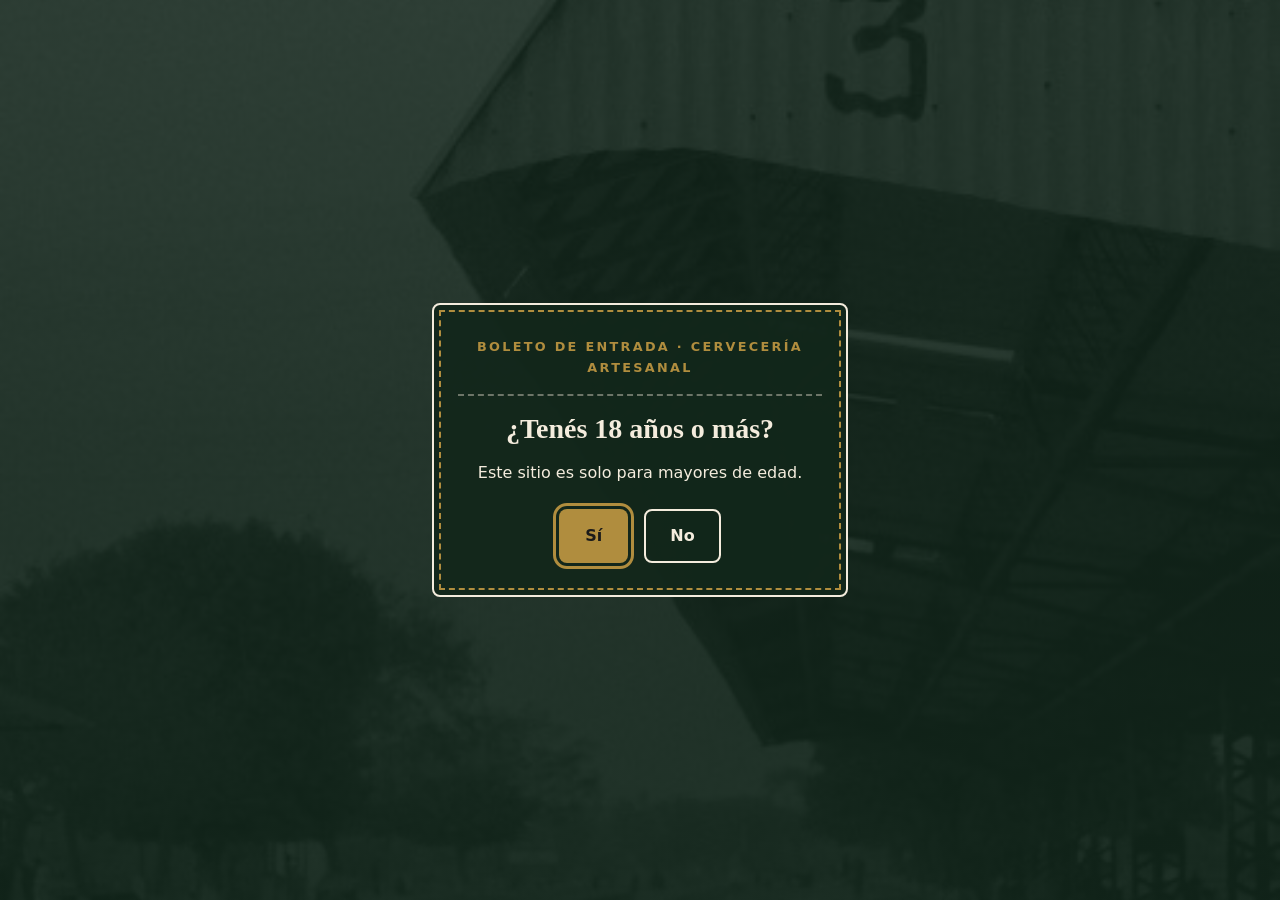
==== index.html @ 649aa167 "Update stylesheet and script paths in index.html" ====
<!DOCTYPE html>
<html lang="es">
<head>
  <meta charset="UTF-8" />
  <!-- viewport es obligatorio para que el diseño responsive funcione en celulares -->
  <meta name="viewport" content="width=device-width, initial-scale=1.0" />
  <title>ANDÉN · Cervecería Artesanal</title>
  <!-- Descripción que aparece en buscadores y al compartir el enlace -->
  <meta name="description" content="ANDÉN, cervecería artesanal argentina en formación. Fábrica y marca de cerveza con identidad ferroviaria." />
  <link rel="stylesheet" href="css/styles.css" />
</head>

<!-- La clase 'bloqueado' se quita con JavaScript cuando el visitante confirma su edad -->
<body class="bloqueado">

  <!-- Enlace oculto visible solo con teclado: permite saltar directo al contenido -->
  <a class="salto-contenido" href="#contenido">Saltar al contenido principal</a>

  <!-- ==========================================================
       COMPUERTA DE EDAD (+18)
       - Modal accesible: role="dialog", aria-modal,
         foco atrapado dentro y navegación con teclado.
       - De fondo: foto de andén vintage (decora vía CSS).
       ========================================================== -->
  <div class="compuerta-edad" id="compuerta-edad" role="dialog" aria-modal="true" aria-labelledby="titulo-compuerta">
    <div class="compuerta-caja">

      <!-- Paso 1: la pregunta -->
      <div id="compuerta-pregunta">
        <p class="compuerta-kicker">Boleto de entrada · Cervecería artesanal</p>
        <h1 class="compuerta-titulo" id="titulo-compuerta">¿Tenés 18 años o más?</h1>
        <p class="compuerta-texto">Este sitio es solo para mayores de edad.</p>
        <div class="compuerta-acciones">
          <button type="button" class="boton boton-primario" id="boton-si">Sí</button>
          <button type="button" class="boton boton-secundario" id="boton-no">No</button>
        </div>
      </div>

      <!-- Paso 2: mensaje de rechazo (oculto hasta que se necesite) -->
      <div id="compuerta-rechazo" hidden>
        <h2 class="compuerta-titulo" id="titulo-rechazo">No podés ingresar</h2>
        <p class="compuerta-texto">Este sitio es solo para mayores de 18 años. Gracias por tu comprensión.</p>
      </div>

    </div>
  </div>

  <!-- ==========================================================
       ENCABEZADO: logo textual con icono de locomotora y menú
       ========================================================== -->
  <header class="encabezado">
    <div class="contenedor encabezado-interno">
      <a class="logo" href="#inicio" aria-label="ANDÉN, ir al inicio">
        <!-- Icono decorativo de locomotora (se oculta a lectores de pantalla) -->
        <svg class="logo-icono" viewBox="0 0 24 24" width="26" height="26" aria-hidden="true" focusable="false">
          <path fill="currentColor" d="M12 2C8.7 2 7 2.8 7 4v7c0 1.2 2.1 2 5 2s5-.8 5-2V4c0-1.2-1.7-2-5-2zM5 5v5H3V5h2zm14 0h2v5h-2V5zM6.5 15a1.8 1.8 0 1 1 0 3.6A1.8 1.8 0 0 1 6.5 15zm11 0a1.8 1.8 0 1 1 0 3.6 1.8 1.8 0 0 1 0-3.6zM4 20.5h16V22H4v-1.5z"/>
        </svg>
        <span>ANDÉN</span>
      </a>
      <nav class="navegacion" aria-label="Navegación principal">
        <ul>
          <li><a href="#inicio">Inicio</a></li>
          <li><a href="#cervezas">Cervezas</a></li>
          <li><a href="#historia">Historia</a></li>
          <li><a href="#contacto">Contacto</a></li>
        </ul>
      </nav>
    </div>
  </header>

  <!-- ==========================================================
       CONTENIDO PRINCIPAL DE LA HOME
       ========================================================== -->
  <main id="contenido">

    <!-- Hero: presentación de la marca, con foto de estación de 1900 de fondo -->
    <section class="hero" id="inicio" aria-labelledby="titulo-hero">
      <div class="contenedor">
        <!-- Cartel colgante estilo estación -->
        <p class="hero-cartel">Estación ANDÉN · Cervecería artesanal</p>
        <h1 class="hero-titulo" id="titulo-hero">Cerveza de estación, hecha con oficio.</h1>
        <p class="hero-frase">Elaboramos cerveza como antes: despacio, con hierro y con paciencia.</p>
        <a class="boton boton-primario" href="#cervezas">Ver cervezas</a>
      </div>
    </section>

    <!-- Banda de vía férrea: separador decorativo entre secciones -->
    <div class="via" aria-hidden="true"></div>

    <!-- Cervezas: tarjetas de ejemplo con datos placeholder -->
    <section class="cervezas" id="cervezas" aria-labelledby="titulo-cervezas">
      <div class="contenedor">
        <h2 class="seccion-titulo" id="titulo-cervezas">Nuestras cervezas</h2>
        <p class="seccion-texto">Primeras recetas en desarrollo. Estos son los estilos que estamos afinando en la fábrica.</p>

        <div class="cervezas-lista">

          <!-- Tarjeta 1 -->
          <article class="tarjeta">
            <!-- Etiqueta visual de relleno; el texto alternativo la describe -->
            <div class="tarjeta-etiqueta tarjeta-etiqueta--roja" role="img" aria-label="Etiqueta de color rojo óxido de la cerveza Caldén"></div>
            <h3 class="tarjeta-nombre">Caldén</h3>
            <p class="tarjeta-estilo">Roja robusta</p>
            <p class="tarjeta-detalle">Notas a caramelo y pan tostado. Cuerpo pleno.</p>
            <p class="tarjeta-graduacion">5,5% vol. de alcohol</p>
          </article>

          <!-- Tarjeta 2 -->
          <article class="tarjeta">
            <div class="tarjeta-etiqueta tarjeta-etiqueta--dorada" role="img" aria-label="Etiqueta de color dorado viejo de la cerveza Quinto"></div>
            <h3 class="tarjeta-nombre">Quinto</h3>
            <p class="tarjeta-estilo">Rubia lupulada</p>
            <p class="tarjeta-detalle">Aromática y fresca. Amargor medio.</p>
            <p class="tarjeta-graduacion">5,0% vol. de alcohol</p>
          </article>

          <!-- Tarjeta 3 -->
          <article class="tarjeta">
            <div class="tarjeta-etiqueta tarjeta-etiqueta--negra" role="img" aria-label="Etiqueta de color verde oscuro de la cerveza Estación"></div>
            <h3 class="tarjeta-nombre">Estación</h3>
            <p class="tarjeta-estilo">Negra tostada</p>
            <p class="tarjeta-detalle">Café y chocolate amargo. Final seco.</p>
            <p class="tarjeta-graduacion">6,0% vol. de alcohol</p>
          </article>

        </div>
      </div>
    </section>

    <!-- Otra banda de vía antes del pie -->
    <div class="via" aria-hidden="true"></div>

  </main>

  <!-- ==========================================================
       PIE DE PÁGINA: aviso +18 y contacto placeholder
       ========================================================== -->
  <footer class="pie" id="contacto">
    <div class="contenedor pie-interno">
      <p class="pie-aviso">Prohibida la venta a menores de 18 años. Bebé con moderación.</p>
      <!-- <address> indica que es información de contacto -->
      <address class="pie-contacto">
        <p>contacto@anden.com.ar</p>
        <p>Estación Central, Argentina</p>
      </address>
      <p class="pie-credito">Fotografías de archivo: estaciones ferroviarias argentinas, circa 1900 (dominio público).</p>
    </div>
  </footer>

  <!-- El script va al final para que el HTML cargue primero -->
<script src="js/script.js"></script>
</body>
</html>
---- css/styles.css ----
/* ============================================================
   ANDÉN · styles.css
   Identidad: patrimonio ferroviario argentino.
   Hierro, verde oscuro, óxido, crema y dorado viejo.
   Fotos de archivo: carpeta /img (estación ca. 1900 y andén).

   Estrategia: MOBILE-FIRST.
   Estilos base para celular; se amplían con media queries.
   ============================================================ */

/* ---------- 1. Variables de color y valores reutilizables ---------- */
:root {
  --verde-oscuro: #1d3a2a;   /* verde profundo, color principal */
  --verde-sombra: #12261b;   /* verde casi negro, fondos oscuros */
  --oxido: #9a4b25;          /* naranja quemado del hierro oxidado */
  --crema: #f4ecdd;          /* crema viejo de carteles */
  --crema-suave: #faf5e9;    /* fondo general claro */
  --dorado: #b08d3e;         /* dorado viejo, acentos y foco */
  --hierro: #262626;         /* gris oscuro para textos */
  --borde: #d8cdb6;          /* bordes suaves */
  --radio: 0.5rem;           /* redondeado estándar */
}

/* ---------- 2. Reset básico y tipografías ---------- */
/* Con box-sizing: border-box el padding no agranda las cajas */
*,
*::before,
*::after {
  box-sizing: border-box;
}

html {
  scroll-behavior: smooth; /* desplazamiento suave al navegar por anclas */
}

body {
  margin: 0;
  font-family: system-ui, -apple-system, "Segoe UI", Roboto, sans-serif;
  color: var(--hierro);
  background-color: var(--crema-suave);
  line-height: 1.6;
}

/* Títulos con serif robusta, al estilo de carteles ferroviarios */
h1,
h2,
h3 {
  font-family: Georgia, "Times New Roman", serif;
  line-height: 1.2;
  margin: 0 0 0.5em;
}

p {
  margin: 0 0 1em;
}

/* ---------- 3. Accesibilidad: foco visible siempre ---------- */
a:focus-visible,
button:focus-visible,
[tabindex="-1"]:focus-visible {
  outline: 3px solid var(--dorado);
  outline-offset: 3px;
}

/* Respeta usuarios que prefieren menos animación */
@media (prefers-reduced-motion: reduce) {
  html {
    scroll-behavior: auto;
  }
}

/* ---------- 4. Utilidades ---------- */
/* Contenedor centrado que no se estira de más en pantallas grandes */
.contenedor {
  width: min(100% - 2rem, 70rem);
  margin-inline: auto;
}

/* Enlace "saltar al contenido": oculto hasta recibir foco con teclado */
.salto-contenido {
  position: absolute;
  top: -100%;
  left: 1rem;
  z-index: 200;
  padding: 0.75rem 1rem;
  background: var(--verde-oscuro);
  color: var(--crema);
  border-radius: var(--radio);
}
.salto-contenido:focus {
  top: 1rem;
}

/* ---------- 5. Botones ---------- */
.boton {
  display: inline-block;
  font: inherit;            /* hereda la tipografía del cuerpo */
  font-weight: 700;
  padding: 0.75rem 1.5rem;
  border: 2px solid transparent;
  border-radius: var(--radio);
  cursor: pointer;
  text-decoration: none;
  text-align: center;
}
.boton-primario {
  background: var(--dorado);
  color: #1a1a1a;
}
.boton-primario:hover {
  background: #c39c47;
}
.boton-secundario {
  background: transparent;
  color: var(--crema);
  border-color: var(--crema);
}
.boton-secundario:hover {
  background: rgba(244, 236, 221, 0.12);
}

/* ---------- 6. Compuerta de edad ---------- */
/* Cubre toda la pantalla por encima de todo (z-index alto).
   De fondo: foto de andén vintage con velo verde oscuro
   para que el texto conserve contraste. */
.compuerta-edad {
  position: fixed;
  inset: 0;
  z-index: 100;
  display: grid;
  place-items: center;
  padding: 1rem;
  color: var(--crema);
  background-color: var(--verde-sombra); /* respaldo si la foto no carga */
  background-image:
    linear-gradient(rgba(18, 38, 27, 0.82), rgba(18, 38, 27, 0.9)),
    url("../img/anden-vintage.jpg");
  background-size: cover;
  background-position: center;
}

/* Cuando JavaScript le pone el atributo hidden a la compuerta,
   esta regla gana por especificidad (clase + atributo) sobre el
   display: grid de .compuerta-edad. Así se oculta sin !important. */
.compuerta-edad[hidden] {
  display: none;
}

/* La caja tiene forma de boleto: doble borde crema y línea cortada */
.compuerta-caja {
  width: min(100%, 26rem);
  padding: 2rem 1.5rem;
  text-align: center;
  background: rgba(18, 38, 27, 0.92);
  border: 2px solid var(--crema);
  outline: 2px dashed var(--dorado);
  outline-offset: -0.6rem;
  border-radius: var(--radio);
}
.compuerta-kicker {
  padding-bottom: 1rem;
  margin-bottom: 1rem;
  color: var(--dorado);
  font-size: 0.8rem;
  font-weight: 700;
  letter-spacing: 0.18em;
  text-transform: uppercase;
  border-bottom: 2px dashed rgba(244, 236, 221, 0.4); /* línea de boleto */
}
.compuerta-titulo {
  font-size: 1.75rem;
}
.compuerta-acciones {
  display: flex;
  justify-content: center;
  gap: 1rem;
  margin-top: 1.5rem;
}

/* Mientras el sitio está bloqueado, el contenido queda oculto
   (también para tecnologías asistivas, porque no se renderiza) */
body.bloqueado {
  overflow: hidden; /* evita que se desplace el fondo */
}
body.bloqueado .encabezado,
body.bloqueado main,
body.bloqueado .pie {
  display: none;
}
/* ---------- 7. Encabezado ---------- */
/* Cartel de estación: verde oscuro con filete dorado */
.encabezado {
  background: var(--verde-oscuro);
  color: var(--crema);
  border-bottom: 4px solid var(--dorado);
}
/* En celular: logo arriba y menú debajo, centrados.
   En pantallas grandes pasan a una misma fila (ver media query). */
.encabezado-interno {
  display: flex;
  flex-direction: column;
  align-items: center;
  gap: 0.5rem;
  padding: 1rem 0;
}
.logo {
  display: inline-flex;
  align-items: center;
  gap: 0.6rem;
  font-family: Georgia, "Times New Roman", serif;
  font-size: 2rem;
  font-weight: 700;
  letter-spacing: 0.15em;
  color: var(--crema);
  text-decoration: none;
}
.logo-icono {
  color: var(--dorado); /* la locomotora va en dorado viejo */
}
.navegacion ul {
  display: flex;
  flex-wrap: wrap;
  justify-content: center;
  gap: 0.25rem 1.25rem;
  margin: 0;
  padding: 0;
  list-style: none;
}
.navegacion a {
  display: inline-block;
  padding: 0.35rem 0.1rem;
  color: var(--crema);
  text-decoration: none;
  border-bottom: 2px solid transparent;
}
.navegacion a:hover {
  border-color: var(--dorado);
}

/* ---------- 8. Hero: estación de trenes de fondo ---------- */
/* Foto de archivo de una estación argentina (ca. 1900) con un
   velo verde que oscurece hacia abajo para leer el texto. */
.hero {
  min-height: 82vh;              /* casi toda la pantalla, para darle drama */
  display: grid;
  align-items: center;
  padding: 4.5rem 0;
  text-align: center;
  color: var(--crema);
  background-color: var(--verde-sombra); /* respaldo si la foto no carga */
  background-image:
    linear-gradient(rgba(18, 38, 27, 0.45), rgba(18, 38, 27, 0.9)),
    url("../img/estacion-1900.jpg");
  background-size: cover;
  background-position: center;
}
/* Cartel colgante estilo nombre de estación */
.hero-cartel {
  display: inline-block;
  padding: 0.45rem 1.4rem;
  margin-bottom: 1.25rem;
  font-family: Georgia, "Times New Roman", serif;
  font-size: 0.85rem;
  font-weight: 700;
  letter-spacing: 0.18em;
  text-transform: uppercase;
  color: var(--dorado);
  background: rgba(18, 38, 27, 0.75);
  border: 2px solid var(--dorado);
  border-radius: 0.25rem;
}
/* clamp() hace que el título crezca entre 2rem y 3.5rem según la pantalla */
.hero-titulo {
  font-size: clamp(2rem, 6vw, 3.5rem);
  text-shadow: 0 2px 12px rgba(0, 0, 0, 0.5); /* mejora lectura sobre la foto */
}
.hero-frase {
  max-width: 32rem;
  margin-inline: auto;
  font-size: 1.125rem;
  text-shadow: 0 1px 8px rgba(0, 0, 0, 0.6);
}

/* ---------- 9. Vía férrea: separador decorativo ---------- */
/* Dos rieles grises (arriba y abajo) con durmientes de madera
   repetidos, sobre balasto oscuro. Todo hecho con CSS, sin imágenes. */
.via {
  height: 1.5rem;
  background-color: #2e241b; /* balasto */
  background-image:
    linear-gradient(#9a9a9a, #9a9a9a),
    linear-gradient(#9a9a9a, #9a9a9a),
    repeating-linear-gradient(90deg, #55402e 0 0.4rem, transparent 0.4rem 1.05rem);
  background-size: 100% 0.22rem, 100% 0.22rem, 100% 0.6rem;
  background-position: top, bottom, center;
  background-repeat: no-repeat, no-repeat, repeat-x;
}

/* ---------- 10. Sección Cervezas ---------- */
.cervezas {
  padding: 3.5rem 0;
}
.seccion-titulo {
  color: var(--verde-oscuro);
  font-size: 2rem;
}
.seccion-texto {
  max-width: 40rem;
}
/* Grid de una columna en celular; 3 columnas en escritorio */
.cervezas-lista {
  display: grid;
  gap: 1.5rem;
  margin-top: 2rem;
}
.tarjeta {
  padding: 1.5rem;
  background: #ffffff;
  border: 1px solid var(--borde);
  border-top: 6px solid var(--oxido);
  border-radius: var(--radio);
}
/* Rectángulo de color que simula la etiqueta de la botella.
   Es decorativo pero con nombre accesible (role="img" + aria-label en el HTML). */
.tarjeta-etiqueta {
  height: 7rem;
  margin-bottom: 1rem;
  border-radius: var(--radio);
}
.tarjeta-etiqueta--roja {
  background: linear-gradient(135deg, var(--oxido), #6f3319);
}
.tarjeta-etiqueta--dorada {
  background: linear-gradient(135deg, var(--dorado), #8a6c2c);
}
.tarjeta-etiqueta--negra {
  background: linear-gradient(135deg, var(--verde-oscuro), var(--verde-sombra));
}
.tarjeta-nombre {
  margin-bottom: 0.1em;
  color: var(--verde-oscuro);
  font-size: 1.5rem;
}
.tarjeta-estilo {
  margin-bottom: 0.75em;
  color: var(--oxido);
  font-size: 0.8rem;
  font-weight: 700;
  letter-spacing: 0.08em;
  text-transform: uppercase;
}
.tarjeta-graduacion {
  margin-bottom: 0;
  color: #555555;
  font-size: 0.875rem;
}

/* ---------- 11. Pie de página ---------- */
.pie {
  padding: 2.5rem 0;
  text-align: center;
  background: var(--verde-sombra);
  color: var(--crema);
  border-top: 4px solid var(--dorado);
}
.pie-aviso {
  font-weight: 700;
  color: var(--dorado);
}
.pie-contacto {
  font-style: normal; /* <address> viene en cursiva por defecto */
}
.pie-contacto p {
  margin-bottom: 0.25rem;
}
.pie-credito {
  margin-top: 1.25rem;
  margin-bottom: 0;
  font-size: 0.75rem;
  color: rgba(244, 236, 221, 0.55);
}

/* ---------- 12. Media queries: pantallas grandes ---------- */
@media (min-width: 48rem) {
  /* Encabezado en una fila: logo a la izquierda, menú a la derecha */
  .encabezado-interno {
    flex-direction: row;
    justify-content: space-between;
  }
  .navegacion ul {
    justify-content: flex-end;
  }
  /* Tres tarjetas de cerveza por fila */
  .cervezas-lista {
    grid-template-columns: repeat(3, 1fr);
  }
}
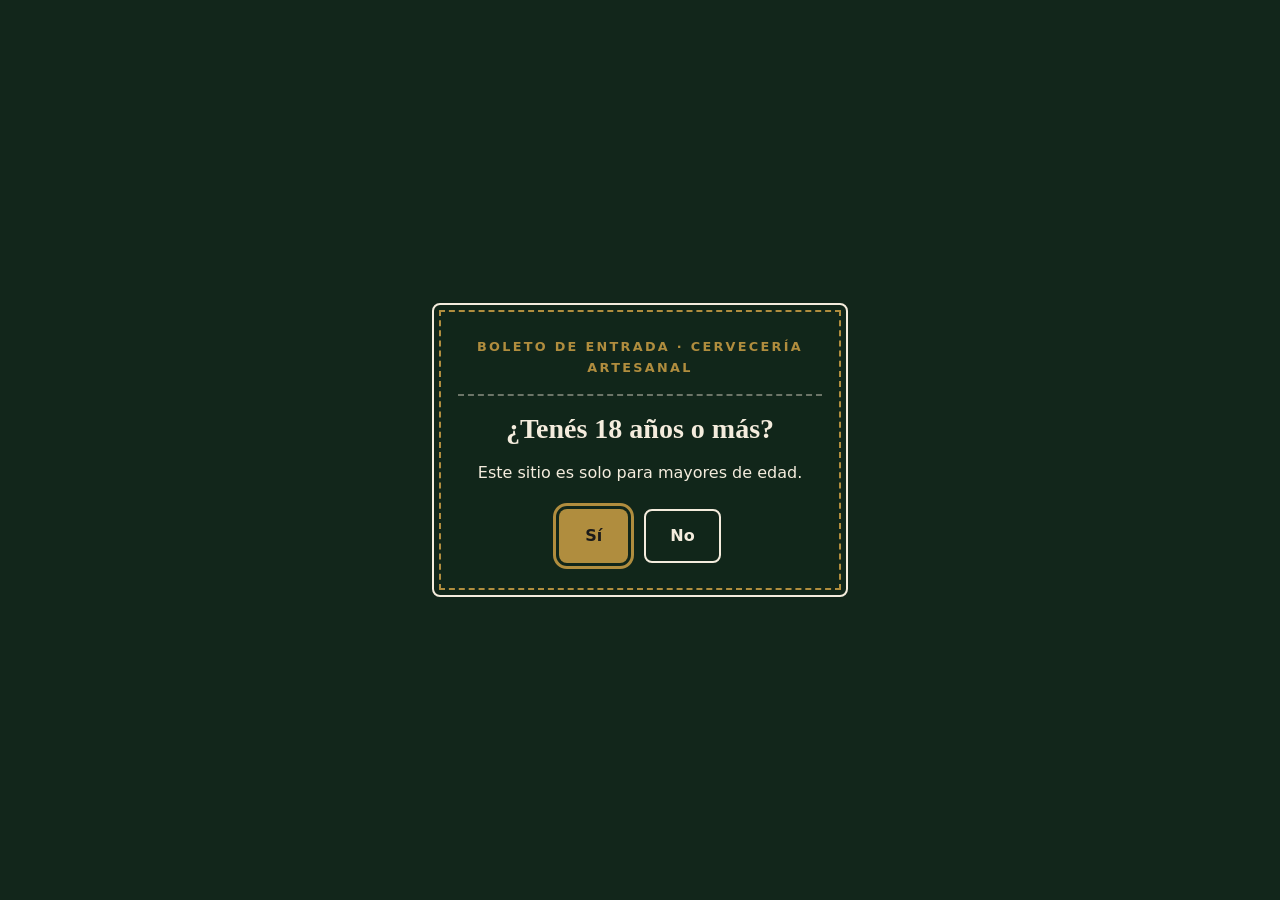
==== commit a9f4b6af: "Update index.html" ====
--- a/index.html
+++ b/index.html
@@ -2,30 +2,21 @@
 <html lang="es">
 <head>
   <meta charset="UTF-8" />
-  <!-- viewport es obligatorio para que el diseño responsive funcione en celulares -->
   <meta name="viewport" content="width=device-width, initial-scale=1.0" />
-  <title>ANDÉN · Cervecería Artesanal</title>
-  <!-- Descripción que aparece en buscadores y al compartir el enlace -->
-  <meta name="description" content="ANDÉN, cervecería artesanal argentina en formación. Fábrica y marca de cerveza con identidad ferroviaria." />
+  <title>ANDÉN · Cervecería Artesanal Argentina</title>
+  <meta name="description" content="ANDÉN, cervecería artesanal argentina. El sabor de lo artesanal, la esencia de nuestra ciudad. Cerveza para compartir, con identidad ferroviaria." />
   <link rel="stylesheet" href="css/styles.css" />
 </head>
 
-<!-- La clase 'bloqueado' se quita con JavaScript cuando el visitante confirma su edad -->
 <body class="bloqueado">
 
-  <!-- Enlace oculto visible solo con teclado: permite saltar directo al contenido -->
   <a class="salto-contenido" href="#contenido">Saltar al contenido principal</a>
 
   <!-- ==========================================================
        COMPUERTA DE EDAD (+18)
-       - Modal accesible: role="dialog", aria-modal,
-         foco atrapado dentro y navegación con teclado.
-       - De fondo: foto de andén vintage (decora vía CSS).
        ========================================================== -->
   <div class="compuerta-edad" id="compuerta-edad" role="dialog" aria-modal="true" aria-labelledby="titulo-compuerta">
     <div class="compuerta-caja">
-
-      <!-- Paso 1: la pregunta -->
       <div id="compuerta-pregunta">
         <p class="compuerta-kicker">Boleto de entrada · Cervecería artesanal</p>
         <h1 class="compuerta-titulo" id="titulo-compuerta">¿Tenés 18 años o más?</h1>
@@ -35,23 +26,19 @@
           <button type="button" class="boton boton-secundario" id="boton-no">No</button>
         </div>
       </div>
-
-      <!-- Paso 2: mensaje de rechazo (oculto hasta que se necesite) -->
       <div id="compuerta-rechazo" hidden>
         <h2 class="compuerta-titulo" id="titulo-rechazo">No podés ingresar</h2>
         <p class="compuerta-texto">Este sitio es solo para mayores de 18 años. Gracias por tu comprensión.</p>
       </div>
-
     </div>
   </div>
 
   <!-- ==========================================================
-       ENCABEZADO: logo textual con icono de locomotora y menú
+       ENCABEZADO
        ========================================================== -->
   <header class="encabezado">
     <div class="contenedor encabezado-interno">
-      <a class="logo" href="#inicio" aria-label="ANDÉN, ir al inicio">
-        <!-- Icono decorativo de locomotora (se oculta a lectores de pantalla) -->
+      <a class="logo" href="index.html" aria-label="ANDÉN, ir al inicio">
         <svg class="logo-icono" viewBox="0 0 24 24" width="26" height="26" aria-hidden="true" focusable="false">
           <path fill="currentColor" d="M12 2C8.7 2 7 2.8 7 4v7c0 1.2 2.1 2 5 2s5-.8 5-2V4c0-1.2-1.7-2-5-2zM5 5v5H3V5h2zm14 0h2v5h-2V5zM6.5 15a1.8 1.8 0 1 1 0 3.6A1.8 1.8 0 0 1 6.5 15zm11 0a1.8 1.8 0 1 1 0 3.6 1.8 1.8 0 0 1 0-3.6zM4 20.5h16V22H4v-1.5z"/>
         </svg>
@@ -59,95 +46,84 @@
       </a>
       <nav class="navegacion" aria-label="Navegación principal">
         <ul>
-          <li><a href="#inicio">Inicio</a></li>
-          <li><a href="#cervezas">Cervezas</a></li>
-          <li><a href="#historia">Historia</a></li>
-          <li><a href="#contacto">Contacto</a></li>
+          <li><a href="index.html" aria-current="page">Inicio</a></li>
+          <li><a href="cervezas.html">Cervezas</a></li>
+          <li><a href="index.html#contacto">Contacto</a></li>
         </ul>
       </nav>
     </div>
   </header>
 
   <!-- ==========================================================
-       CONTENIDO PRINCIPAL DE LA HOME
+       HOME
        ========================================================== -->
   <main id="contenido">
 
-    <!-- Hero: presentación de la marca, con foto de estación de 1900 de fondo -->
+    <!-- Hero -->
     <section class="hero" id="inicio" aria-labelledby="titulo-hero">
       <div class="contenedor">
-        <!-- Cartel colgante estilo estación -->
-        <p class="hero-cartel">Estación ANDÉN · Cervecería artesanal</p>
-        <h1 class="hero-titulo" id="titulo-hero">Cerveza de estación, hecha con oficio.</h1>
-        <p class="hero-frase">Elaboramos cerveza como antes: despacio, con hierro y con paciencia.</p>
-        <a class="boton boton-primario" href="#cervezas">Ver cervezas</a>
+        <p class="hero-cartel">Cervecería artesanal argentina</p>
+        <h1 class="hero-titulo" id="titulo-hero">El sabor de lo artesanal, la esencia de nuestra ciudad</h1>
+        <p class="hero-frase">Cerveza artesanal para compartir, con la identidad de nuestro patrimonio ferroviario.</p>
+        <a class="boton boton-primario" href="cervezas.html">Ver cervezas</a>
       </div>
     </section>
 
-    <!-- Banda de vía férrea: separador decorativo entre secciones -->
     <div class="via" aria-hidden="true"></div>
 
-    <!-- Cervezas: tarjetas de ejemplo con datos placeholder -->
-    <section class="cervezas" id="cervezas" aria-labelledby="titulo-cervezas">
+    <!-- Presentación breve -->
+    <section class="presentacion" aria-labelledby="titulo-presentacion">
       <div class="contenedor">
-        <h2 class="seccion-titulo" id="titulo-cervezas">Nuestras cervezas</h2>
-        <p class="seccion-texto">Primeras recetas en desarrollo. Estos son los estilos que estamos afinando en la fábrica.</p>
-
-        <div class="cervezas-lista">
-
-          <!-- Tarjeta 1 -->
-          <article class="tarjeta">
-            <!-- Etiqueta visual de relleno; el texto alternativo la describe -->
-            <div class="tarjeta-etiqueta tarjeta-etiqueta--roja" role="img" aria-label="Etiqueta de color rojo óxido de la cerveza Caldén"></div>
-            <h3 class="tarjeta-nombre">Caldén</h3>
-            <p class="tarjeta-estilo">Roja robusta</p>
-            <p class="tarjeta-detalle">Notas a caramelo y pan tostado. Cuerpo pleno.</p>
-            <p class="tarjeta-graduacion">5,5% vol. de alcohol</p>
-          </article>
-
-          <!-- Tarjeta 2 -->
-          <article class="tarjeta">
-            <div class="tarjeta-etiqueta tarjeta-etiqueta--dorada" role="img" aria-label="Etiqueta de color dorado viejo de la cerveza Quinto"></div>
-            <h3 class="tarjeta-nombre">Quinto</h3>
-            <p class="tarjeta-estilo">Rubia lupulada</p>
-            <p class="tarjeta-detalle">Aromática y fresca. Amargor medio.</p>
-            <p class="tarjeta-graduacion">5,0% vol. de alcohol</p>
-          </article>
-
-          <!-- Tarjeta 3 -->
-          <article class="tarjeta">
-            <div class="tarjeta-etiqueta tarjeta-etiqueta--negra" role="img" aria-label="Etiqueta de color verde oscuro de la cerveza Estación"></div>
-            <h3 class="tarjeta-nombre">Estación</h3>
-            <p class="tarjeta-estilo">Negra tostada</p>
-            <p class="tarjeta-detalle">Café y chocolate amargo. Final seco.</p>
-            <p class="tarjeta-graduacion">6,0% vol. de alcohol</p>
-          </article>
-
-        </div>
+        <h2 class="seccion-titulo" id="titulo-presentacion">Una fábrica con nombre de andén</h2>
+        <p class="seccion-texto">
+          Andén es una fábrica y marca de cerveza artesanal argentina en formación.
+          Producimos en lotes chicos, con recetas propias y la identidad del
+          patrimonio ferroviario que nos vio crecer.
+        </p>
       </div>
     </section>
 
-    <!-- Otra banda de vía antes del pie -->
+    <div class="via" aria-hidden="true"></div>
+
+    <!-- Primeras recetas: foto grupal -->
+    <section class="cervezas" id="cervezas" aria-labelledby="titulo-cervezas">
+      <div class="contenedor">
+        <h2 class="seccion-titulo" id="titulo-cervezas">Nuestras primeras recetas</h2>
+        <p class="seccion-texto">Tres estilos, tres inspiraciones de la zona. Producimos en lotes chicos.</p>
+
+        <img
+          class="cervezas-grupo"
+          src="img/cervezas-grupo.jpg"
+          alt="Las tres cervezas de Andén: Caldén roja robusta, Quinto rubia lupulada y Estación negra tostada, sobre una mesa de madera con un cartel de ANDÉN y una locomotora antigua de fondo."
+        />
+
+        <p class="cervezas-cta">
+          <a class="boton boton-primario" href="cervezas.html">Ver todas las cervezas</a>
+        </p>
+      </div>
+    </section>
+
     <div class="via" aria-hidden="true"></div>
 
   </main>
 
   <!-- ==========================================================
-       PIE DE PÁGINA: aviso +18 y contacto placeholder
+       PIE DE PÁGINA
        ========================================================== -->
   <footer class="pie" id="contacto">
     <div class="contenedor pie-interno">
       <p class="pie-aviso">Prohibida la venta a menores de 18 años. Bebé con moderación.</p>
-      <!-- <address> indica que es información de contacto -->
       <address class="pie-contacto">
         <p>contacto@anden.com.ar</p>
         <p>Estación Central, Argentina</p>
       </address>
+      <p class="pie-pedido">
+        <a class="boton boton-primario" href="pedido.html">Hacer un pedido</a>
+      </p>
       <p class="pie-credito">Fotografías de archivo: estaciones ferroviarias argentinas, circa 1900 (dominio público).</p>
     </div>
   </footer>
 
-  <!-- El script va al final para que el HTML cargue primero -->
-<script src="js/script.js"></script>
+  <script src="js/script.js"></script>
 </body>
 </html>
--- a/css/styles.css
+++ b/css/styles.css
@@ -10,19 +10,18 @@
 
 /* ---------- 1. Variables de color y valores reutilizables ---------- */
 :root {
-  --verde-oscuro: #1d3a2a;   /* verde profundo, color principal */
-  --verde-sombra: #12261b;   /* verde casi negro, fondos oscuros */
-  --oxido: #9a4b25;          /* naranja quemado del hierro oxidado */
-  --crema: #f4ecdd;          /* crema viejo de carteles */
-  --crema-suave: #faf5e9;    /* fondo general claro */
-  --dorado: #b08d3e;         /* dorado viejo, acentos y foco */
-  --hierro: #262626;         /* gris oscuro para textos */
-  --borde: #d8cdb6;          /* bordes suaves */
-  --radio: 0.5rem;           /* redondeado estándar */
+  --verde-oscuro: #1d3a2a;
+  --verde-sombra: #12261b;
+  --oxido: #9a4b25;
+  --crema: #f4ecdd;
+  --crema-suave: #faf5e9;
+  --dorado: #b08d3e;
+  --hierro: #262626;
+  --borde: #d8cdb6;
+  --radio: 0.5rem;
 }
 
 /* ---------- 2. Reset básico y tipografías ---------- */
-/* Con box-sizing: border-box el padding no agranda las cajas */
 *,
 *::before,
 *::after {
@@ -30,7 +29,7 @@
 }
 
 html {
-  scroll-behavior: smooth; /* desplazamiento suave al navegar por anclas */
+  scroll-behavior: smooth;
 }
 
 body {
@@ -41,7 +40,6 @@
   line-height: 1.6;
 }
 
-/* Títulos con serif robusta, al estilo de carteles ferroviarios */
 h1,
 h2,
 h3 {
@@ -54,6 +52,11 @@
   margin: 0 0 1em;
 }
 
+img {
+  max-width: 100%;
+  height: auto;
+}
+
 /* ---------- 3. Accesibilidad: foco visible siempre ---------- */
 a:focus-visible,
 button:focus-visible,
@@ -62,7 +65,6 @@
   outline-offset: 3px;
 }
 
-/* Respeta usuarios que prefieren menos animación */
 @media (prefers-reduced-motion: reduce) {
   html {
     scroll-behavior: auto;
@@ -70,13 +72,11 @@
 }
 
 /* ---------- 4. Utilidades ---------- */
-/* Contenedor centrado que no se estira de más en pantallas grandes */
 .contenedor {
   width: min(100% - 2rem, 70rem);
   margin-inline: auto;
 }
 
-/* Enlace "saltar al contenido": oculto hasta recibir foco con teclado */
 .salto-contenido {
   position: absolute;
   top: -100%;
@@ -94,7 +94,7 @@
 /* ---------- 5. Botones ---------- */
 .boton {
   display: inline-block;
-  font: inherit;            /* hereda la tipografía del cuerpo */
+  font: inherit;
   font-weight: 700;
   padding: 0.75rem 1.5rem;
   border: 2px solid transparent;
@@ -118,11 +118,19 @@
 .boton-secundario:hover {
   background: rgba(244, 236, 221, 0.12);
 }
+.boton-whatsapp {
+  background: #25d366;
+  color: #ffffff;
+}
+.boton-whatsapp:hover {
+  background: #1eb956;
+}
+.boton:disabled {
+  opacity: 0.55;
+  cursor: not-allowed;
+}
 
 /* ---------- 6. Compuerta de edad ---------- */
-/* Cubre toda la pantalla por encima de todo (z-index alto).
-   De fondo: foto de andén vintage con velo verde oscuro
-   para que el texto conserve contraste. */
 .compuerta-edad {
   position: fixed;
   inset: 0;
@@ -131,7 +139,7 @@
   place-items: center;
   padding: 1rem;
   color: var(--crema);
-  background-color: var(--verde-sombra); /* respaldo si la foto no carga */
+  background-color: var(--verde-sombra);
   background-image:
     linear-gradient(rgba(18, 38, 27, 0.82), rgba(18, 38, 27, 0.9)),
     url("../img/anden-vintage.jpg");
@@ -139,14 +147,10 @@
   background-position: center;
 }
 
-/* Cuando JavaScript le pone el atributo hidden a la compuerta,
-   esta regla gana por especificidad (clase + atributo) sobre el
-   display: grid de .compuerta-edad. Así se oculta sin !important. */
 .compuerta-edad[hidden] {
   display: none;
 }
 
-/* La caja tiene forma de boleto: doble borde crema y línea cortada */
 .compuerta-caja {
   width: min(100%, 26rem);
   padding: 2rem 1.5rem;
@@ -165,7 +169,7 @@
   font-weight: 700;
   letter-spacing: 0.18em;
   text-transform: uppercase;
-  border-bottom: 2px dashed rgba(244, 236, 221, 0.4); /* línea de boleto */
+  border-bottom: 2px dashed rgba(244, 236, 221, 0.4);
 }
 .compuerta-titulo {
   font-size: 1.75rem;
@@ -177,25 +181,21 @@
   margin-top: 1.5rem;
 }
 
-/* Mientras el sitio está bloqueado, el contenido queda oculto
-   (también para tecnologías asistivas, porque no se renderiza) */
 body.bloqueado {
-  overflow: hidden; /* evita que se desplace el fondo */
+  overflow: hidden;
 }
 body.bloqueado .encabezado,
 body.bloqueado main,
 body.bloqueado .pie {
   display: none;
 }
+
 /* ---------- 7. Encabezado ---------- */
-/* Cartel de estación: verde oscuro con filete dorado */
 .encabezado {
   background: var(--verde-oscuro);
   color: var(--crema);
   border-bottom: 4px solid var(--dorado);
 }
-/* En celular: logo arriba y menú debajo, centrados.
-   En pantallas grandes pasan a una misma fila (ver media query). */
 .encabezado-interno {
   display: flex;
   flex-direction: column;
@@ -215,7 +215,7 @@
   text-decoration: none;
 }
 .logo-icono {
-  color: var(--dorado); /* la locomotora va en dorado viejo */
+  color: var(--dorado);
 }
 .navegacion ul {
   display: flex;
@@ -236,25 +236,25 @@
 .navegacion a:hover {
   border-color: var(--dorado);
 }
-
-/* ---------- 8. Hero: estación de trenes de fondo ---------- */
-/* Foto de archivo de una estación argentina (ca. 1900) con un
-   velo verde que oscurece hacia abajo para leer el texto. */
+.navegacion a[aria-current="page"] {
+  border-color: var(--dorado);
+}
+
+/* ---------- 8. Hero y franja de título ---------- */
 .hero {
-  min-height: 82vh;              /* casi toda la pantalla, para darle drama */
+  min-height: 82vh;
   display: grid;
   align-items: center;
   padding: 4.5rem 0;
   text-align: center;
   color: var(--crema);
-  background-color: var(--verde-sombra); /* respaldo si la foto no carga */
+  background-color: var(--verde-sombra);
   background-image:
     linear-gradient(rgba(18, 38, 27, 0.45), rgba(18, 38, 27, 0.9)),
     url("../img/estacion-1900.jpg");
   background-size: cover;
   background-position: center;
 }
-/* Cartel colgante estilo nombre de estación */
 .hero-cartel {
   display: inline-block;
   padding: 0.45rem 1.4rem;
@@ -269,10 +269,9 @@
   border: 2px solid var(--dorado);
   border-radius: 0.25rem;
 }
-/* clamp() hace que el título crezca entre 2rem y 3.5rem según la pantalla */
 .hero-titulo {
   font-size: clamp(2rem, 6vw, 3.5rem);
-  text-shadow: 0 2px 12px rgba(0, 0, 0, 0.5); /* mejora lectura sobre la foto */
+  text-shadow: 0 2px 12px rgba(0, 0, 0, 0.5);
 }
 .hero-frase {
   max-width: 32rem;
@@ -281,12 +280,17 @@
   text-shadow: 0 1px 8px rgba(0, 0, 0, 0.6);
 }
 
-/* ---------- 9. Vía férrea: separador decorativo ---------- */
-/* Dos rieles grises (arriba y abajo) con durmientes de madera
-   repetidos, sobre balasto oscuro. Todo hecho con CSS, sin imágenes. */
+.pagina-encabezado {
+  padding: 3rem 0 2rem;
+  text-align: center;
+  color: var(--crema);
+  background-color: var(--verde-oscuro);
+}
+
+/* ---------- 9. Vía férrea ---------- */
 .via {
   height: 1.5rem;
-  background-color: #2e241b; /* balasto */
+  background-color: #2e241b;
   background-image:
     linear-gradient(#9a9a9a, #9a9a9a),
     linear-gradient(#9a9a9a, #9a9a9a),
@@ -307,7 +311,6 @@
 .seccion-texto {
   max-width: 40rem;
 }
-/* Grid de una columna en celular; 3 columnas en escritorio */
 .cervezas-lista {
   display: grid;
   gap: 1.5rem;
@@ -320,21 +323,21 @@
   border-top: 6px solid var(--oxido);
   border-radius: var(--radio);
 }
-/* Rectángulo de color que simula la etiqueta de la botella.
-   Es decorativo pero con nombre accesible (role="img" + aria-label en el HTML). */
-.tarjeta-etiqueta {
-  height: 7rem;
+.cervezas-grupo {
+  display: block;
+  width: 100%;
+  max-width: 48rem;
+  margin: 2rem auto 0;
+  border-radius: var(--radio);
+  box-shadow: 0 12px 32px rgba(18, 38, 27, 0.18);
+}
+.tarjeta-imagen {
+  display: block;
+  width: 100%;
+  aspect-ratio: 1 / 1;
+  object-fit: cover;
+  border-radius: var(--radio);
   margin-bottom: 1rem;
-  border-radius: var(--radio);
-}
-.tarjeta-etiqueta--roja {
-  background: linear-gradient(135deg, var(--oxido), #6f3319);
-}
-.tarjeta-etiqueta--dorada {
-  background: linear-gradient(135deg, var(--dorado), #8a6c2c);
-}
-.tarjeta-etiqueta--negra {
-  background: linear-gradient(135deg, var(--verde-oscuro), var(--verde-sombra));
 }
 .tarjeta-nombre {
   margin-bottom: 0.1em;
@@ -349,11 +352,18 @@
   letter-spacing: 0.08em;
   text-transform: uppercase;
 }
+.tarjeta-detalle {
+  margin-bottom: 0.5em;
+}
 .tarjeta-graduacion {
   margin-bottom: 0;
   color: #555555;
   font-size: 0.875rem;
 }
+.cervezas-cta {
+  margin-top: 2rem;
+  text-align: center;
+}
 
 /* ---------- 11. Pie de página ---------- */
 .pie {
@@ -368,7 +378,7 @@
   color: var(--dorado);
 }
 .pie-contacto {
-  font-style: normal; /* <address> viene en cursiva por defecto */
+  font-style: normal;
 }
 .pie-contacto p {
   margin-bottom: 0.25rem;
@@ -379,10 +389,13 @@
   font-size: 0.75rem;
   color: rgba(244, 236, 221, 0.55);
 }
+.pie-pedido {
+  margin-top: 1.5rem;
+  margin-bottom: 0.5rem;
+}
 
 /* ---------- 12. Media queries: pantallas grandes ---------- */
 @media (min-width: 48rem) {
-  /* Encabezado en una fila: logo a la izquierda, menú a la derecha */
   .encabezado-interno {
     flex-direction: row;
     justify-content: space-between;
@@ -390,8 +403,198 @@
   .navegacion ul {
     justify-content: flex-end;
   }
-  /* Tres tarjetas de cerveza por fila */
   .cervezas-lista {
     grid-template-columns: repeat(3, 1fr);
   }
 }
+
+/* ---------- 13. Formulario de pedido ---------- */
+.pedido {
+  padding: 3.5rem 0;
+}
+.formulario-pedido {
+  max-width: 42rem;
+  margin-top: 2rem;
+}
+.campo-grupo {
+  padding: 1.5rem;
+  margin: 0 0 1.5rem;
+  background: #ffffff;
+  border: 1px solid var(--borde);
+  border-top: 6px solid var(--dorado);
+  border-radius: var(--radio);
+}
+.campo-grupo legend {
+  padding: 0 0.5rem;
+  font-family: Georgia, "Times New Roman", serif;
+  font-size: 1.125rem;
+  font-weight: 700;
+  color: var(--verde-oscuro);
+}
+.campo {
+  margin-bottom: 1rem;
+}
+.campo:last-child {
+  margin-bottom: 0;
+}
+.campo label {
+  display: block;
+  margin-bottom: 0.35rem;
+  font-weight: 700;
+  font-size: 0.9rem;
+}
+.campo input[type="text"],
+.campo input[type="email"],
+.campo input[type="tel"],
+.campo textarea {
+  width: 100%;
+  padding: 0.7rem 0.85rem;
+  font: inherit;
+  color: var(--hierro);
+  background: var(--crema-suave);
+  border: 2px solid var(--borde);
+  border-radius: var(--radio);
+}
+.campo input:focus,
+.campo textarea:focus {
+  outline: 3px solid var(--dorado);
+  outline-offset: 2px;
+  border-color: var(--dorado);
+}
+.campo-ayuda {
+  font-size: 0.85rem;
+  color: #666;
+  margin-bottom: 0.5rem;
+}
+.campo-opcional {
+  font-weight: 400;
+  color: #666;
+  font-size: 0.85rem;
+}
+.campo-obligatorio {
+  color: var(--oxido);
+}
+.cervezas-pedido {
+  display: grid;
+  gap: 0.75rem;
+  margin-top: 0.75rem;
+}
+.cerveza-pedido {
+  display: grid;
+  grid-template-columns: 3.5rem 1fr 5rem;
+  align-items: center;
+  gap: 0.75rem;
+  padding: 0.75rem;
+  background: var(--crema-suave);
+  border: 1px solid var(--borde);
+  border-radius: var(--radio);
+}
+.cerveza-pedido-imagen {
+  width: 3.5rem;
+  height: 3.5rem;
+  object-fit: cover;
+  border-radius: 0.35rem;
+}
+.cerveza-pedido-nombre {
+  font-weight: 700;
+  color: var(--verde-oscuro);
+}
+.cerveza-pedido-cantidad {
+  width: 100%;
+  padding: 0.5rem;
+  font: inherit;
+  font-size: 1.1rem;
+  font-weight: 700;
+  text-align: center;
+  color: var(--hierro);
+  background: #ffffff;
+  border: 2px solid var(--borde);
+  border-radius: var(--radio);
+}
+.cerveza-pedido-cantidad:focus {
+  outline: 3px solid var(--dorado);
+  outline-offset: 2px;
+  border-color: var(--dorado);
+}
+.pedido-total {
+  margin-top: 1.25rem;
+  margin-bottom: 0.25rem;
+  font-size: 1.15rem;
+  color: var(--verde-oscuro);
+}
+.pedido-total strong {
+  font-size: 1.5rem;
+}
+.pedido-ayuda {
+  margin: 0;
+  font-size: 0.85rem;
+  color: #666;
+  min-height: 1.2em;
+}
+.pedido-entrega {
+  display: grid;
+  gap: 0.5rem;
+  margin-top: 0.5rem;
+}
+.pedido-entrega label {
+  display: flex;
+  align-items: center;
+  gap: 0.6rem;
+  padding: 0.75rem;
+  background: var(--crema-suave);
+  border: 2px solid var(--borde);
+  border-radius: var(--radio);
+  cursor: pointer;
+  font-weight: 400;
+}
+.pedido-entrega input[type="radio"] {
+  margin: 0;
+  accent-color: var(--dorado);
+  width: 1.15rem;
+  height: 1.15rem;
+}
+.pedido-entrega label:has(input:checked) {
+  border-color: var(--dorado);
+  background: rgba(176, 141, 62, 0.12);
+}
+.pedido-mensaje {
+  padding: 0.85rem 1rem;
+  margin: 0 0 1rem;
+  border-radius: var(--radio);
+  font-weight: 700;
+}
+.pedido-mensaje:empty {
+  display: none;
+}
+.pedido-mensaje--error {
+  color: #7a2a1a;
+  background: #fbe8e3;
+  border: 2px solid #d8a99a;
+}
+.pedido-mensaje--exito {
+  color: var(--verde-oscuro);
+  background: #e8f1e9;
+  border: 2px solid #a9c4ad;
+}
+.pedido-acciones {
+  text-align: center;
+}
+.pedido-acciones .boton {
+  width: 100%;
+  max-width: 24rem;
+}
+
+@media (min-width: 48rem) {
+  .cervezas-pedido {
+    grid-template-columns: repeat(3, 1fr);
+  }
+  .cerveza-pedido {
+    grid-template-columns: 1fr;
+    justify-items: center;
+    text-align: center;
+    gap: 0.5rem;
+  }
+  .cerveza-pedido-cantidad {
+    max-width: 5rem;
+  }
+}
